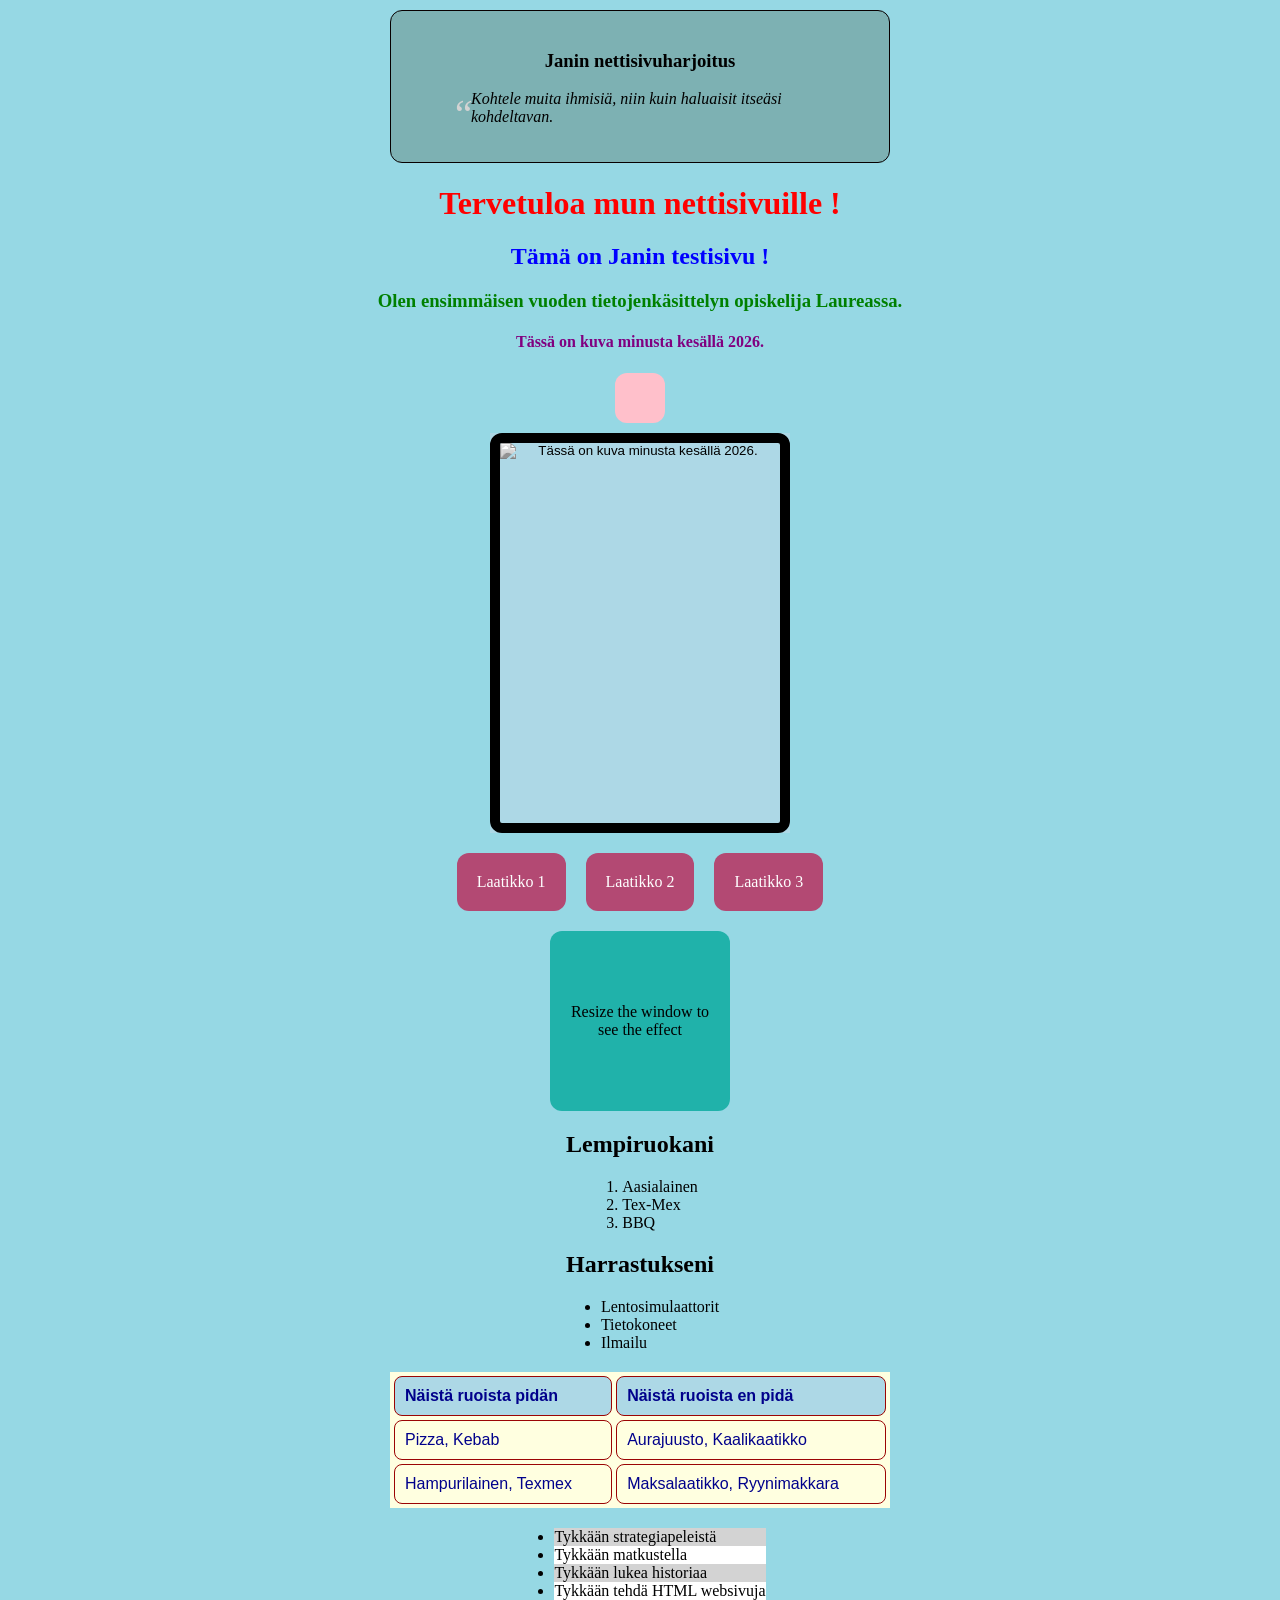
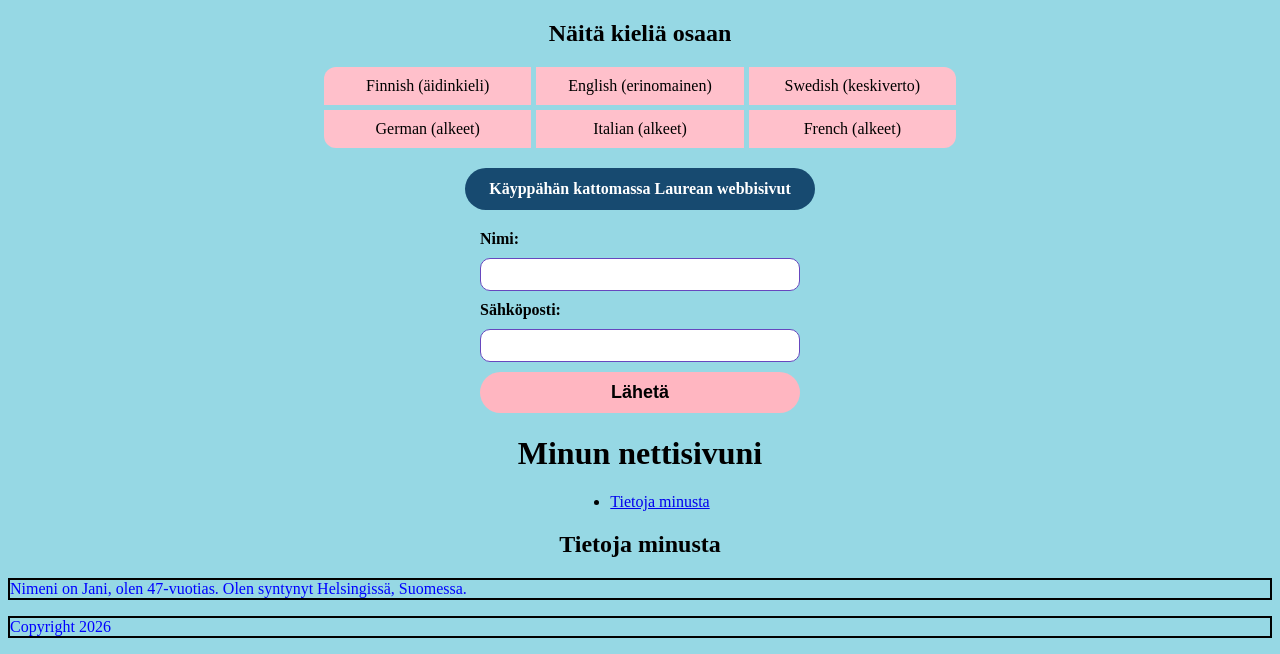
==== ws_04/index.html @ 5a4a4610 "sunnuntai 15-11-2026" ====
<!DOCTYPE html>
<html lang="fi">
<head>
    <meta charset="UTF-8">
    <meta name="viewport" content="width=device-width, initial-scale=1.0">
    <link rel="stylesheet" href="style.css">
    <title>Janin sivu</title>
</head>

<body>

<div class="content-box">
    <h3>Janin nettisivuharjoitus</h3>
    <blockquote class="quote">
        Kohtele muita ihmisiä, niin kuin haluaisit itseäsi kohdeltavan.
    </blockquote>
</div>

    <h1 style="color: red;">Tervetuloa mun nettisivuille !</h1>
    <h2 style="color: blue;">Tämä on Janin testisivu ! </h2>
    <h3 style="color: green;"> Olen ensimmäisen vuoden tietojenkäsittelyn opiskelija Laureassa. </h3>
    <h4 style="color: purple;"> Tässä on kuva minusta kesällä 2026. </h4>
<div class="animation-box"></div>
<button class="transition-button" type="button">
    <img src="jani.jpg" alt="Tässä on kuva minusta kesällä 2026." class="filter-image" width="300" height="400">
</button>

<div class="flex-container">
  <div class="box">Laatikko 1</div>
  <div class="box">Laatikko 2</div>
  <div class="box">Laatikko 3</div>
</div>

<div class="responsive-box">Resize the window to see the effect</div>

    <h2>Lempiruokani</h2>
    <ol>
        <li>Aasialainen</li>
        <li>Tex-Mex</li>
        <li>BBQ</li>
    </ol>
    
    <h2>Harrastukseni</h2>
    <ul class="harrastukset">
        <li>Lentosimulaattorit</li>
        <li>Tietokoneet</li>
        <li>Ilmailu</li>
    </ul>
  <table class="ruokataulukko">
    <tr>
        <th>Näistä ruoista pidän</th>
        <th>Näistä ruoista en pidä </th>
    </tr>
    <tr>
        <td>Pizza, Kebab</td>
        <td>Aurajuusto, Kaalikaatikko</td>
    </tr>
    <tr>
        <td>Hampurilainen, Texmex</td>
        <td>Maksalaatikko, Ryynimakkara</td>
    </tr>
    </table>

    <ul class="pseudo-list">
        <li>Tykkään strategiapeleistä</li>
        <li>Tykkään matkustella</li>
        <li>Tykkään lukea historiaa</li>
        <li>Tykkään tehdä HTML websivuja</li>
      </ul>

<h2>Näitä kieliä osaan</h2>
<div class="grid-container">
  <div class="grid-item">Finnish (äidinkieli)</div>
  <div class="grid-item">English (erinomainen)</div>
  <div class="grid-item">Swedish (keskiverto)</div>
  <div class="grid-item">German (alkeet)</div>
  <div class="grid-item">Italian (alkeet)</div>
  <div class="grid-item">French (alkeet)</div>
</div>

    <div class="laurea-link">
        <a href="https://www.laurea.fi">Käyppähän kattomassa Laurean webbisivut</a>
    </div>

    <form>
        <label for="name">Nimi:</label>
        <input type="text" id="name" name="name">
        <label for="email">Sähköposti:</label>
        <input type="email" id="email" name="email">
        <input type="submit" value="Lähetä">
    </form>
    <header>
  <h1>Minun nettisivuni</h1>
  <nav>
    <ul>
      <li><a href="#about">Tietoja minusta</a></li>
    </ul>
  </nav>
</header>

<main>
  <section id="about">
    <h2>Tietoja minusta</h2>
    <p>Nimeni on Jani, olen 47-vuotias. Olen syntynyt Helsingissä, Suomessa.</p>
  </section>
</main>

<footer>
  <p>Copyright 2026</p>
</footer>

</body>
</html>
---- ws_04/style.css ----
body {
  background-color: rgb(150, 216, 228);
}

p {
      color: blue;
    }
    p {
  border: 2px solid black;
}
.content-box {
  box-sizing: border-box;
  width: 500px;
  max-width: 100%;
  padding: 20px;
  margin: 10px auto;
  background-color: #7db1b3;
  border: 1px solid #070000;
  border-radius: 12px;
}

table {
      width: 100%;
      border-collapse: collapse;
    }
    
    th, td {
      border: 1px solid #9b0404;
      padding: 8px;
      text-align: left;
    }
    
    th {
      background-color: #7ec4c0;
    }
    
    form {
      display: flex;
      flex-direction: column;
      gap: 10px;
      width: 320px;
      max-width: calc(100% - 32px);
      margin: 20px auto;
    }
    
    label {
      font-weight: bold;
    }
    
    input[type="text"], input[type="email"] {
      box-sizing: border-box;
      width: 100%;
      padding: 8px;
      border: 1px solid #6747be;
      border-radius: 10px;
    }
    
    input[type="submit"] {
      background-color: lightpink;
      color: black;
      font-size: 18px;
      font-weight: bold;
      padding: 10px;
      border: none;
      border-radius: 999px;
      cursor: pointer;
    }
    
    input[type="submit"]:hover {
      background-color: #86a5aa;
    }

.visitor-counter {
  box-sizing: border-box;
  width: 120px;
  height: 120px;
  margin: 0 auto 24px;
  border: 3px solid #174a70;
  border-radius: 50%;
  background-color: #fff;
  color: #174a70;
  display: flex;
  flex-direction: column;
  align-items: center;
  justify-content: center;
  gap: 4px;
  font-weight: bold;
}

.visitor-counter-count {
  font-size: 30px;
  line-height: 1;
}
.ruokataulukko {
  background-color: lightyellow;
  color: darkblue;
  font-family: Arial, sans-serif;
  margin-bottom: 20px;
}

.ruokataulukko th {
  background-color: lightblue;
}
.transition-button {
  padding: 0;
  display: block;
  margin: 0 auto;
  border: 0;
  background: lightblue;
  cursor: pointer;
  transition: transform 0.3s ease;
}


.transition-button img {
  display: block;
  width: 300px;
  height: 400px;
  object-fit: cover;
  
}

.filter-image {
  filter: grayscale(100%);
  border: 10px solid black;
  border-radius: 12px;
  box-sizing: border-box;
}

.transition-button:hover {
  transform: scale(1.05);
}
.image-center {
  min-height: 100vh;
  display: flex;
  justify-content: center;
  align-items: center;
}
h1, h2, h3, h4 {
  text-align: center;
}
ol, ul {
  width: fit-content;
  margin: 0 auto;
}
.pseudo-list {
  margin-bottom: 20px;
}
.harrastukset {
  margin-bottom: 0;
}
.harrastukset li:last-child {
  margin-bottom: 20px;
}
table {
  width: 100%;
  border-collapse: separate;
  border-spacing: 4px;
}

th, td {
  border: 1px solid #9b0404;
  border-radius: 8px;
  padding: 10px;
  text-align: left;
}
table {
  width: 500px;
  max-width: 100%;
  margin: 0 auto;
  border-collapse: separate;
  border-spacing: 4px;
}
.laurea-link {
  text-align: center;
  margin: 20px 0;
}

.laurea-link a {
  display: inline-block;
  padding: 12px 24px;
  color: white;
  background-color: #174a70;
  border-radius: 999px;
  text-decoration: none;
  font-weight: bold;
}

.laurea-link a:hover {
  background-color: #236b9e;
}
.animation-box {
  width: 50px;
  height: 50px;
  margin: 0 auto 10px;
  background-color: pink;
  border-radius: 12px;
  position: relative;
  animation: move 2s infinite alternate ease-in-out;
}

@keyframes move {
  from {
    transform: translateX(-112px);
  }
  to {
    transform: translateX(112px);
  }
}
.pseudo-list li:nth-child(odd) {
        background-color: lightgray;
      }
      
      .pseudo-list li:nth-child(even) {
        background-color: white;
      }
      .filter-image {
        filter: grayscale(100%);
        transition: filter 0.3s ease;
        border: 10px solid black;
        border-radius: 12px;
        box-sizing: border-box;
      }
      
      .filter-image:hover {
        filter: grayscale(0%);
      }
      .quote {
        position: relative;
        padding-left: 20px;
        font-style: italic;
      }
      
      .quote::before {
        content: '“';
        font-size: 40px;
        position: absolute;
        left: 0;
        top: 0;
        color: lightgray;
      }
      .grid-container {
  display: grid;
  grid-template-columns: repeat(3, 1fr);
  width: 50%;
  grid-gap: 5px;
  margin: 0 auto;
  border-radius: 12px;
  overflow: hidden;
}

.grid-item {
  background-color: pink;
  padding: 10px;
  text-align: center;
}

.flex-container {
  display: flex;
  justify-content: center;
  align-items: center;
  flex-wrap: wrap;
  gap: 20px;
  width: fit-content;
  max-width: calc(100% - 32px);
  margin: 20px auto 0;
}

.box {
  background-color: #b34973;
  color: white;
  padding: 20px;
  text-align: center;
  border-radius: 12px;
}

.responsive-box {
  box-sizing: border-box;
  width: 180px;
  max-width: calc(100vw - 32px);
  aspect-ratio: 1;
  padding: 20px;
  margin: 20px auto 0;
  border-radius: 12px;
  display: flex;
  align-items: center;
  justify-content: center;
  text-align: center;
}

@media (max-width: 600px) {
  .responsive-box {
    background-color: lightcoral;
  }
}

@media (min-width: 601px) {
  .responsive-box {
    background-color: lightseagreen;
  }
}
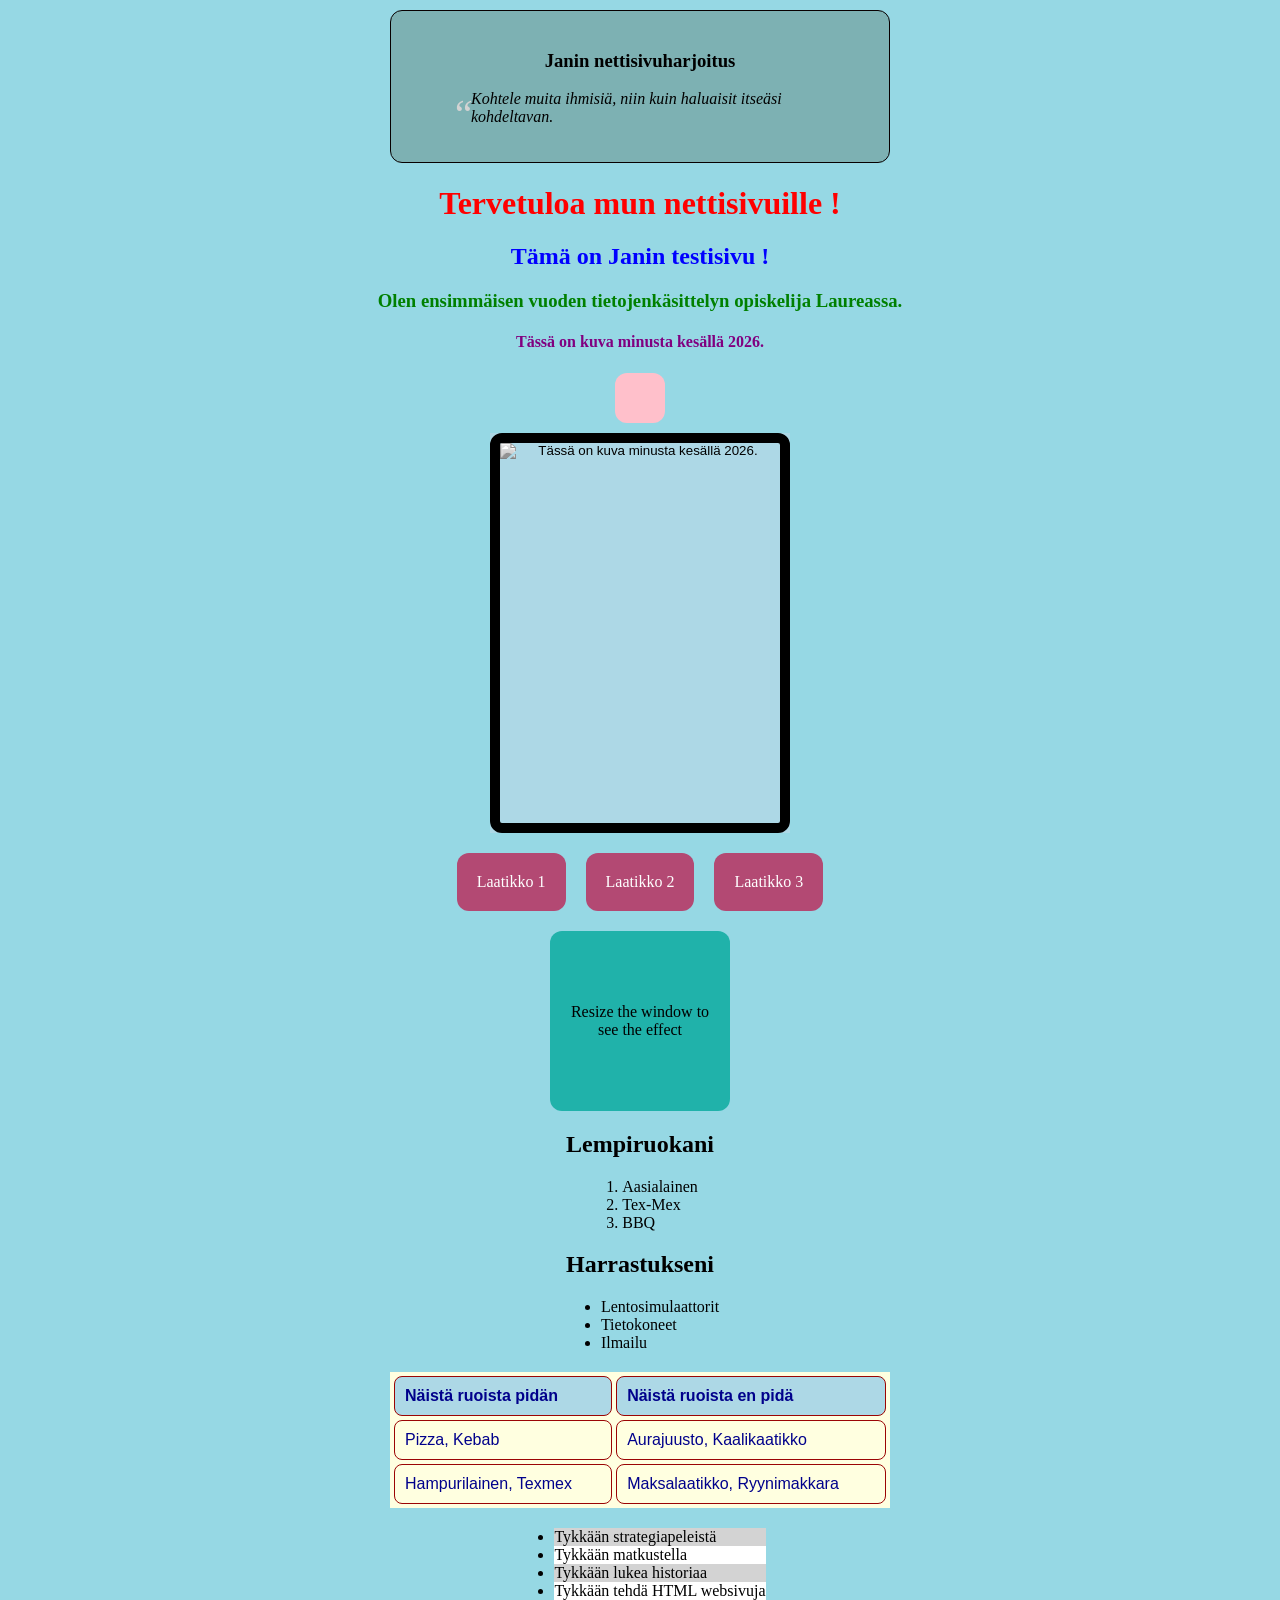
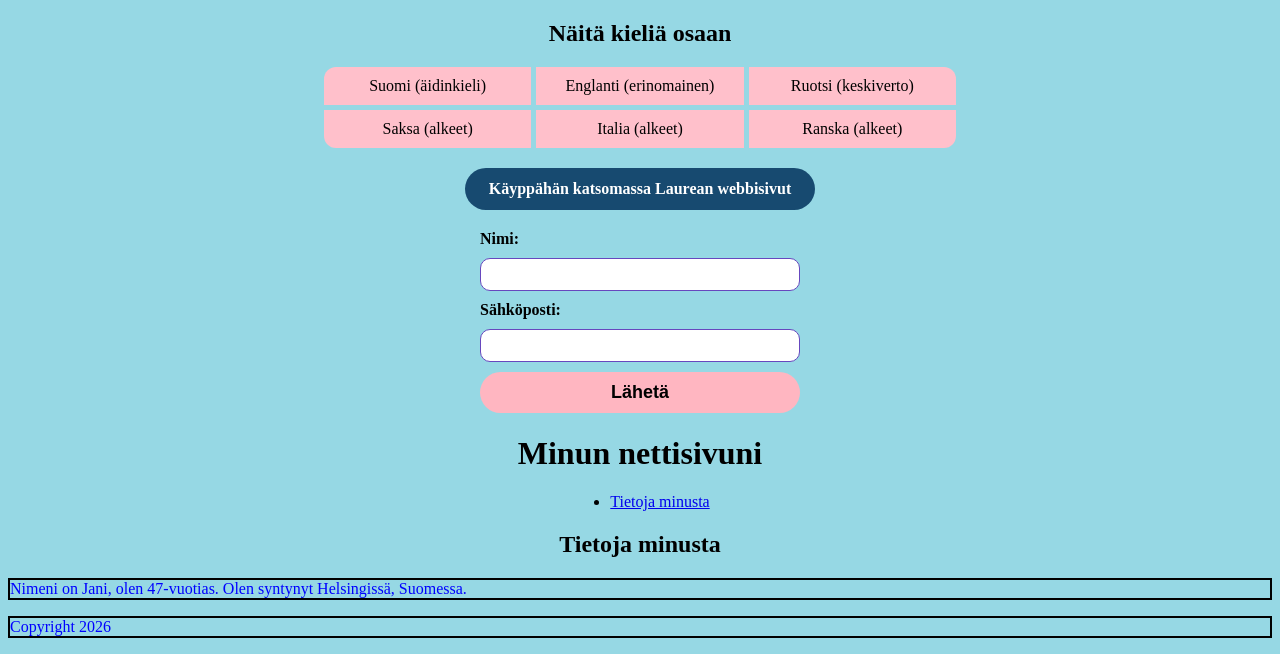
==== commit 5f048f11: "0.5" ====
--- a/ws_04/index.html
+++ b/ws_04/index.html
@@ -70,16 +70,16 @@
 
 <h2>Näitä kieliä osaan</h2>
 <div class="grid-container">
-  <div class="grid-item">Finnish (äidinkieli)</div>
-  <div class="grid-item">English (erinomainen)</div>
-  <div class="grid-item">Swedish (keskiverto)</div>
-  <div class="grid-item">German (alkeet)</div>
-  <div class="grid-item">Italian (alkeet)</div>
-  <div class="grid-item">French (alkeet)</div>
+  <div class="grid-item">Suomi (äidinkieli)</div>
+  <div class="grid-item">Englanti (erinomainen)</div>
+  <div class="grid-item">Ruotsi (keskiverto)</div>
+  <div class="grid-item">Saksa (alkeet)</div>
+  <div class="grid-item">Italia (alkeet)</div>
+  <div class="grid-item">Ranska (alkeet)</div>
 </div>
 
     <div class="laurea-link">
-        <a href="https://www.laurea.fi">Käyppähän kattomassa Laurean webbisivut</a>
+        <a href="https://www.laurea.fi">Käyppähän katsomassa Laurean webbisivut</a>
     </div>
 
     <form>
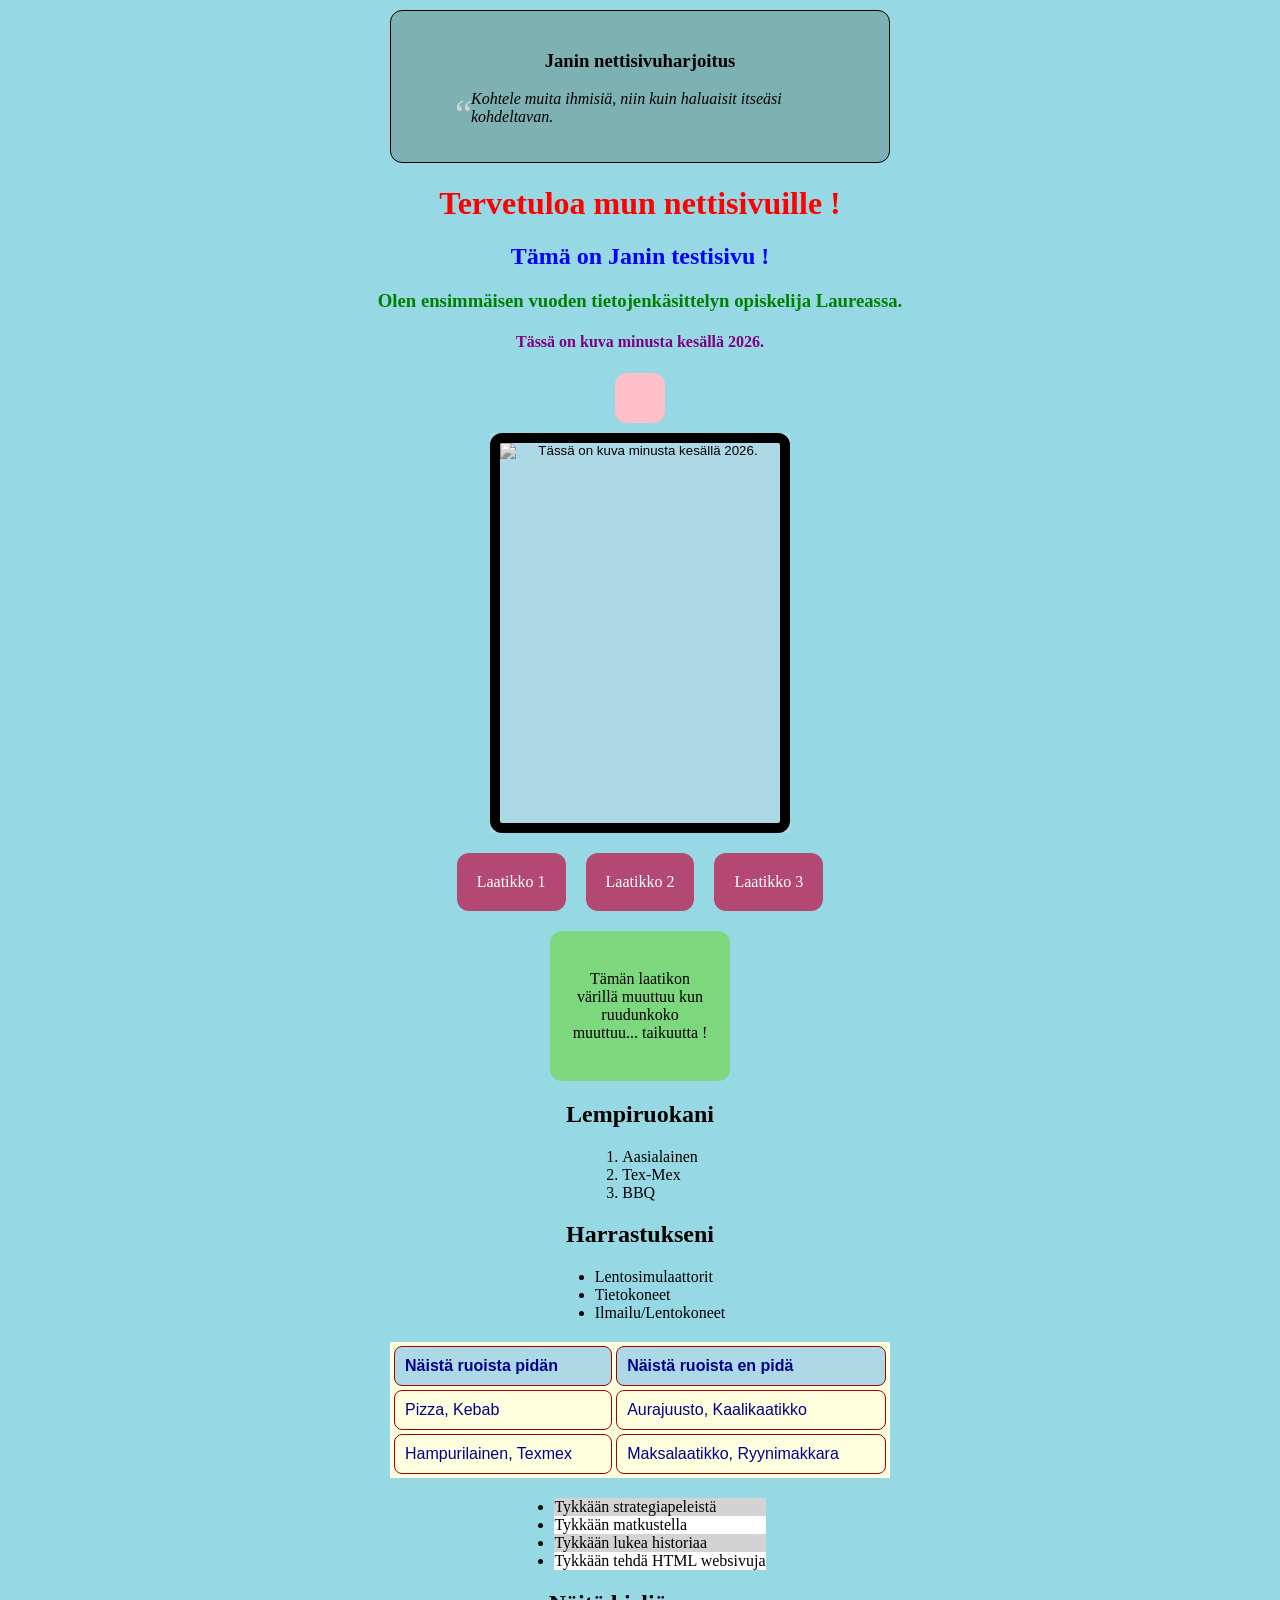
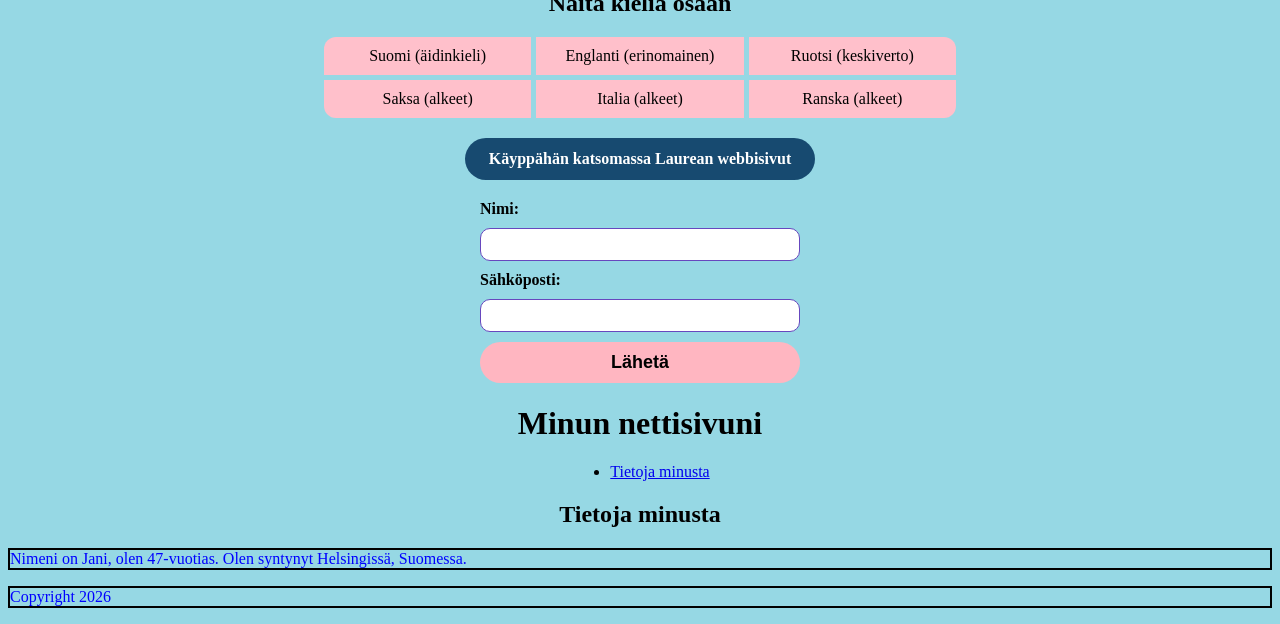
==== commit 067962b7: "maanantai 16-11-2026" ====
--- a/ws_04/index.html
+++ b/ws_04/index.html
@@ -31,7 +31,8 @@
   <div class="box">Laatikko 3</div>
 </div>
 
-<div class="responsive-box">Resize the window to see the effect</div>
+<div class="responsive-box">Tämän laatikon värillä muuttuu kun ruudunkoko muuttuu... taikuutta !
+</div>
 
     <h2>Lempiruokani</h2>
     <ol>
@@ -44,7 +45,7 @@
     <ul class="harrastukset">
         <li>Lentosimulaattorit</li>
         <li>Tietokoneet</li>
-        <li>Ilmailu</li>
+        <li>Ilmailu/Lentokoneet</li>
     </ul>
   <table class="ruokataulukko">
     <tr>
--- a/ws_04/style.css
+++ b/ws_04/style.css
@@ -274,6 +274,48 @@
   border-radius: 12px;
 }
 
+
+
+@media (max-width: 600px) {
+  .responsive-box {
+    background-color: rgb(204, 155, 155);
+  }
+}
+
+@media (min-width: 601px) {
+  .responsive-box {
+    background-color: lightseagreen;
+  }
+}
+
+.responsive-box {
+  width: 300px;
+  height: 150px;
+  background-color: yellow;
+  transition: background-color 0.3s ease;
+}
+
+/* Small screens */
+@media (max-width: 600px) {
+  .responsive-box {
+    background-color: red;
+  }
+}
+
+/* Tablets */
+@media (min-width: 601px) and (max-width: 900px) {
+  .responsive-box {
+    background-color: blue;
+  }
+}
+
+/* Larger screens */
+@media (min-width: 901px) {
+  .responsive-box {
+    background-color: rgb(125, 216, 125);
+  }
+}
+
 .responsive-box {
   box-sizing: border-box;
   width: 180px;
@@ -288,14 +330,3 @@
   text-align: center;
 }
 
-@media (max-width: 600px) {
-  .responsive-box {
-    background-color: lightcoral;
-  }
-}
-
-@media (min-width: 601px) {
-  .responsive-box {
-    background-color: lightseagreen;
-  }
-}
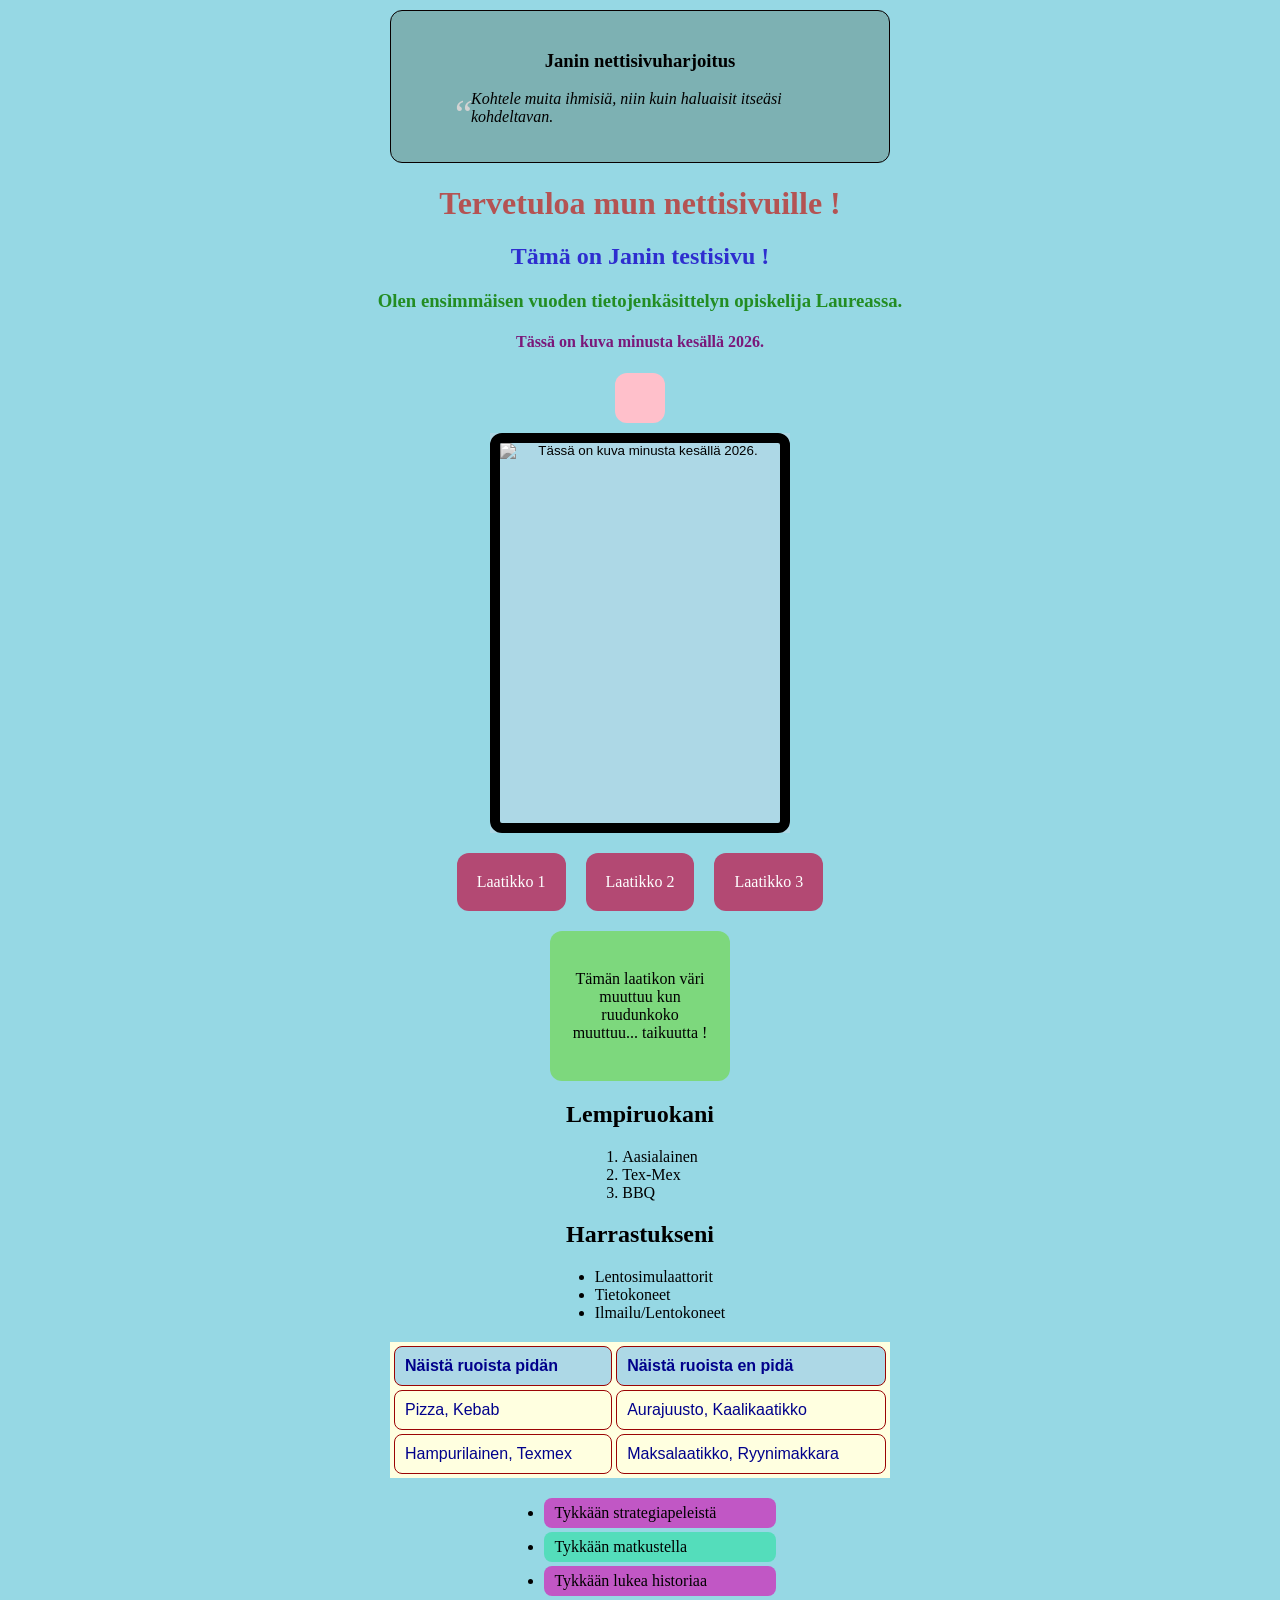
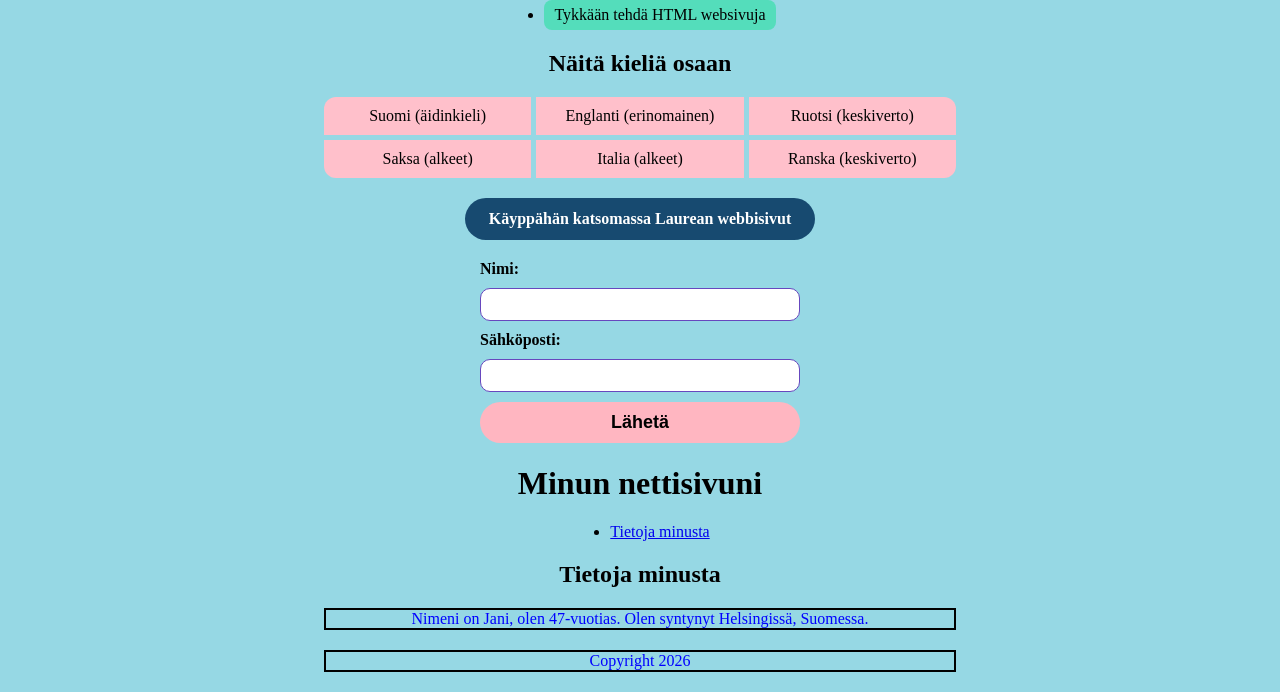
==== commit 06e43a1c: "maanantai 16-11-2026 0.5" ====
--- a/ws_04/index.html
+++ b/ws_04/index.html
@@ -16,10 +16,10 @@
     </blockquote>
 </div>
 
-    <h1 style="color: red;">Tervetuloa mun nettisivuille !</h1>
-    <h2 style="color: blue;">Tämä on Janin testisivu ! </h2>
-    <h3 style="color: green;"> Olen ensimmäisen vuoden tietojenkäsittelyn opiskelija Laureassa. </h3>
-    <h4 style="color: purple;"> Tässä on kuva minusta kesällä 2026. </h4>
+    <h1 style="color: rgb(180, 83, 83);">Tervetuloa mun nettisivuille !</h1>
+    <h2 style="color: rgb(46, 46, 207);">Tämä on Janin testisivu ! </h2>
+    <h3 style="color: rgb(35, 141, 35);"> Olen ensimmäisen vuoden tietojenkäsittelyn opiskelija Laureassa. </h3>
+    <h4 style="color: rgb(122, 24, 122);"> Tässä on kuva minusta kesällä 2026. </h4>
 <div class="animation-box"></div>
 <button class="transition-button" type="button">
     <img src="jani.jpg" alt="Tässä on kuva minusta kesällä 2026." class="filter-image" width="300" height="400">
@@ -31,7 +31,7 @@
   <div class="box">Laatikko 3</div>
 </div>
 
-<div class="responsive-box">Tämän laatikon värillä muuttuu kun ruudunkoko muuttuu... taikuutta !
+<div class="responsive-box">Tämän laatikon väri muuttuu kun ruudunkoko muuttuu... taikuutta !
 </div>
 
     <h2>Lempiruokani</h2>
@@ -76,7 +76,7 @@
   <div class="grid-item">Ruotsi (keskiverto)</div>
   <div class="grid-item">Saksa (alkeet)</div>
   <div class="grid-item">Italia (alkeet)</div>
-  <div class="grid-item">Ranska (alkeet)</div>
+  <div class="grid-item">Ranska (keskiverto)</div>
 </div>
 
     <div class="laurea-link">
--- a/ws_04/style.css
+++ b/ws_04/style.css
@@ -146,6 +146,11 @@
 .pseudo-list {
   margin-bottom: 20px;
 }
+.pseudo-list li {
+  border-radius: 8px;
+  margin: 4px 0;
+  padding: 6px 10px;
+}
 .harrastukset {
   margin-bottom: 0;
 }
@@ -208,11 +213,11 @@
   }
 }
 .pseudo-list li:nth-child(odd) {
-        background-color: lightgray;
+        background-color: rgb(193, 87, 197);
       }
       
       .pseudo-list li:nth-child(even) {
-        background-color: white;
+        background-color: rgb(84, 221, 187);
       }
       .filter-image {
         filter: grayscale(100%);
@@ -272,6 +277,15 @@
   padding: 20px;
   text-align: center;
   border-radius: 12px;
+  box-sizing: border-box;
+}
+
+#about,
+footer {
+  width: 50%;
+  margin: 20px auto;
+  text-align: center;
+  box-sizing: border-box;
 }
 
 
@@ -291,21 +305,21 @@
 .responsive-box {
   width: 300px;
   height: 150px;
-  background-color: yellow;
+  background-color: rgb(207, 207, 95);
   transition: background-color 0.3s ease;
 }
 
 /* Small screens */
 @media (max-width: 600px) {
   .responsive-box {
-    background-color: red;
+    background-color: rgb(163, 87, 87);
   }
 }
 
 /* Tablets */
 @media (min-width: 601px) and (max-width: 900px) {
   .responsive-box {
-    background-color: blue;
+    background-color: rgb(93, 93, 209);
   }
 }
 
